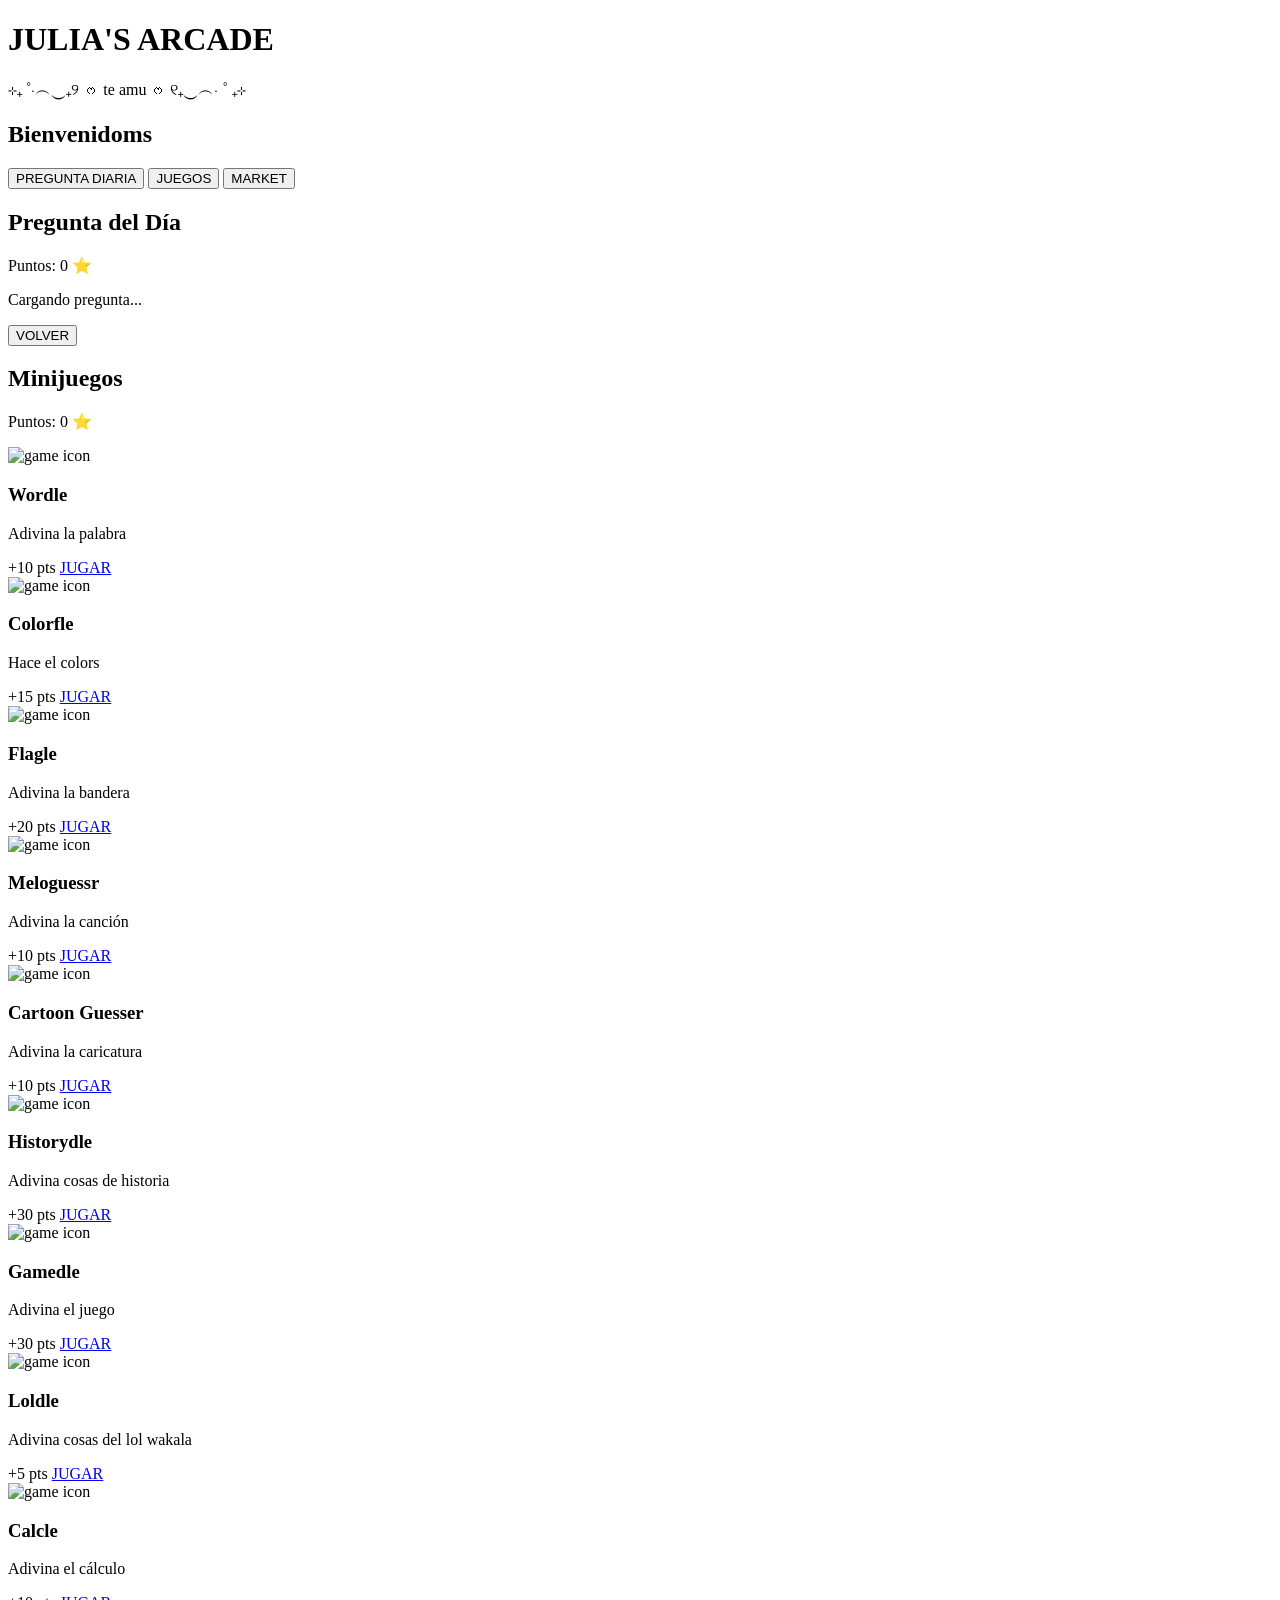
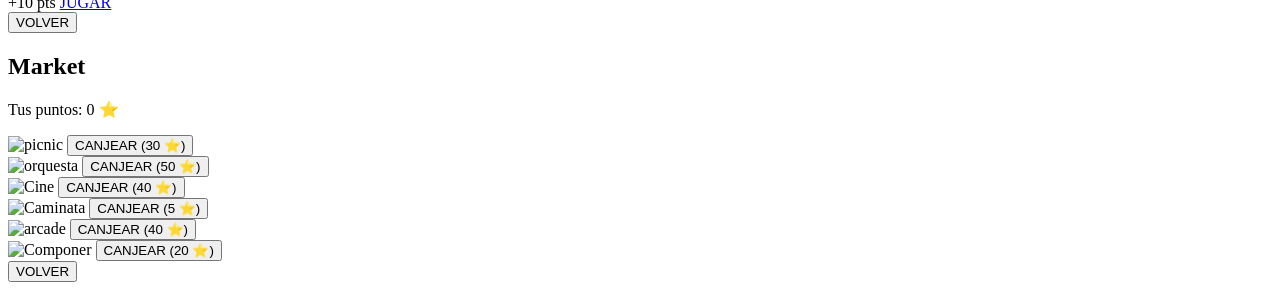
==== index.html @ 11bd4e80 "Rename arcade/index.html to index.html" ====
<!DOCTYPE html>
<html lang="es">
<head>
    <meta charset="UTF-8">
    <meta name="viewport" content="width=device-width, initial-scale=1.0">
    <title>Julia's Arcade</title>
    <link rel="stylesheet" href="style.css">
</head>
<body>

    <header>
        <h1>JULIA'S ARCADE</h1>
        <p>⊹₊ ˚‧︵‿₊୨ ᰔ te amu ᰔ ୧₊‿︵‧ ˚ ₊⊹</p>
    </header>

    <main>
        <!-- PANTALLA 1: BIENVENIDA -->
        <section id="pantalla-inicio" class="welcome pantalla activa">
            <h2>Bienvenidoms</h2>
       
            <div class="contenedor-botones">
                <button id="quizButton" class="btn-quiz">PREGUNTA DIARIA</button>
                <button id="enterButton">JUEGOS</button>
                <button id="marketButton" class="btn-secundario">MARKET</button>
            </div>
        </section>

        <!-- PANTALLA 2: PREGUNTA DIARIA -->
        <section id="pantalla-quiz" class="welcome pantalla">
            <h2>Pregunta del Día</h2>
            <p class="contador-puntos">Puntos: <span id="puntos-quiz">0</span> ⭐</p>

            <div id="contenedor-quiz" class="tarjeta-quiz">
                <p id="texto-pregunta" class="texto-pregunta">Cargando pregunta...</p>
                <div id="opciones-container" class="opciones-grid"></div>
            </div>

            <button class="btn-volver" onclick="irA('pantalla-inicio')">VOLVER</button>
        </section>
       
        <!-- PANTALLA 3: JUEGOS -->
        <section id="pantalla-juegos" class="welcome pantalla">
            <h2>Minijuegos</h2>
            <p class="contador-puntos">Puntos: <span id="puntos-juegos">0</span> ⭐</p>

            <div class="tarjetas-grid">
                <div class="tarjeta">
                    <img src="https://artwork.neocities.org/pixels/tiny/sanrio/Chococat05.gif" alt="game icon" class="game-icon">
                    <h3>Wordle</h3>
                    <p>Adivina la palabra</p>
                    <span class="recompensa">+10 pts</span>
                    <a href="https://wordle.es" target="_blank" onclick="sumarPuntosConTiempo(10, 'Wordle')">JUGAR</a>
                </div>

                <div class="tarjeta">
                    <img src="https://artwork.neocities.org/pixels/tiny/animals/other/tumblr_0c7403fa53aa1e1c7be60e905e78dde6_f978046b_75.gif" alt="game icon" class="game-icon">
                    <h3>Colorfle</h3>
                    <p>Hace el colors</p>
                    <span class="recompensa">+15 pts</span>
                    <a href="https://colorfle.com/" target="_blank" onclick="sumarPuntosConTiempo(15, 'Colorfle')">JUGAR</a>
                </div>

                <div class="tarjeta">
                    <img src="https://artwork.neocities.org/pixels/077.gif" alt="game icon" class="game-icon">
                    <h3>Flagle</h3>
                    <p>Adivina la bandera</p>
                    <span class="recompensa">+20 pts</span>
                    <a href="https://flagle-game.com/daily" target="_blank" onclick="sumarPuntosConTiempo(20, 'Flagle')">JUGAR</a>
                </div>

                <div class="tarjeta">
                    <img src="https://artwork.neocities.org/pixels/tiny/animals/bird/tumblr_ma13ewATVx1qid2nw540.gif" alt="game icon" class="game-icon">
                    <h3>Meloguessr</h3>
                    <p>Adivina la canción</p>
                    <span class="recompensa">+10 pts</span>
                    <a href="https://meloguessr.com/" target="_blank" onclick="sumarPuntosConTiempo(10, 'Meloguessr')">JUGAR</a>
                </div>

                <div class="tarjeta">
                    <img src="https://artwork.neocities.org/pixels/tiny/disney/mickey/8289354.gif" alt="game icon" class="game-icon">
                    <h3>Cartoon Guesser</h3>
                    <p>Adivina la caricatura</p>
                    <span class="recompensa">+10 pts</span>
                    <a href="https://cartoonguesser.pythonanywhere.com/" target="_blank" onclick="sumarPuntosConTiempo(10, 'Cartoon Guesser')">JUGAR</a>
                </div>
                
                <div class="tarjeta">
                    <img src="https://artwork.neocities.org/pixels/tiny/animals/bird/tumblr_inline_mto66ewrHL1qid2nw540.gif" alt="game icon" class="game-icon">
                    <h3>Historydle</h3>
                    <p>Adivina cosas de historia</p>
                    <span class="recompensa">+30 pts</span>
                    <a href="https://historydle.com/" target="_blank" onclick="sumarPuntosConTiempo(30, 'Historydle')">JUGAR</a>
                </div>
                
                <div class="tarjeta">
                    <img src="https://artwork.neocities.org/pixels/tiny/sanrio/20100413223314ade.gif" alt="game icon" class="game-icon">
                    <h3>Gamedle</h3>
                    <p>Adivina el juego</p>
                    <span class="recompensa">+30 pts</span>
                    <a href="https://guessthe.game/" target="_blank" onclick="sumarPuntosConTiempo(30, 'Gamedle')">JUGAR</a>
                </div>

                <div class="tarjeta">
                    <img src="https://artwork.neocities.org/pixels/tiny/sanrio/Keroppi27.gif" alt="game icon" class="game-icon">
                    <h3>Loldle</h3>
                    <p>Adivina cosas del lol wakala</p>
                    <span class="recompensa">+5 pts</span>
                    <a href="https://loldle.net/" target="_blank" onclick="sumarPuntosConTiempo(5, 'Loldle')">JUGAR</a>
                </div>

                <div class="tarjeta">
                    <img src="https://artwork.neocities.org/pixels/tiny/sanx/20111123032846dba.gif" alt="game icon" class="game-icon">
                    <h3>Calcle</h3>
                    <p>Adivina el cálculo</p>
                    <span class="recompensa">+10 pts</span>
                    <a href="https://calclegame.com/" target="_blank" onclick="sumarPuntosConTiempo(10, 'Calcle')">JUGAR</a>

            </div>

            <button class="btn-volver" onclick="irA('pantalla-inicio')">VOLVER</button>
        </section>

        <!-- PANTALLA 4: MARKET -->
       <section id="pantalla-market" class="welcome pantalla">
            <h2>Market</h2>
            <p class="contador-puntos">Tus puntos: <span id="puntos-market">0</span> ⭐</p>

            <div class="tarjetas-grid">
                <div class="tarjeta tarjeta-market">
                    <img src="img/pinci.png" alt="picnic" class="market-img">
                    <button class="btn-canjear" onclick="canjearCita(30, 'Picnic')">CANJEAR (30 ⭐)</button>
                </div>

                <div class="tarjeta tarjeta-market">
                    <img src="img/orq.png" alt="orquesta" class="market-img">
                    <button class="btn-canjear" onclick="canjearCita(50, 'Orquesta')">CANJEAR (50 ⭐)</button>
                </div>

                <div class="tarjeta tarjeta-market">
                    <img src="img/cine.png" alt="Cine" class="market-img">
                    <button class="btn-canjear" onclick="canjearCita(40, 'Cine')">CANJEAR (40 ⭐)</button>
                </div>
                
                <div class="tarjeta tarjeta-market">
                    <img src="img/cami.png" alt="Caminata" class="market-img">
                    <button class="btn-canjear" onclick="canjearCita(5, 'Caminata')">CANJEAR (5 ⭐)</button>
                </div>

                <div class="tarjeta tarjeta-market">
                    <img src="img/arcade.png" alt="arcade" class="market-img">
                    <button class="btn-canjear" onclick="canjearCita(40, 'Arcade')">CANJEAR (40 ⭐)</button>
                </div>

                <div class="tarjeta tarjeta-market">
                    <img src="img/COMPONER.png" alt="Componer" class="market-img">
                    <button class="btn-canjear" onclick="canjearCita(20, 'Componer')">CANJEAR (20 ⭐)</button>
                </div>

            </div>

            <button class="btn-volver" onclick="irA('pantalla-inicio')">VOLVER</button>
        </section>
    </main>

    <script src="script.js"></script>
</body>
</html>
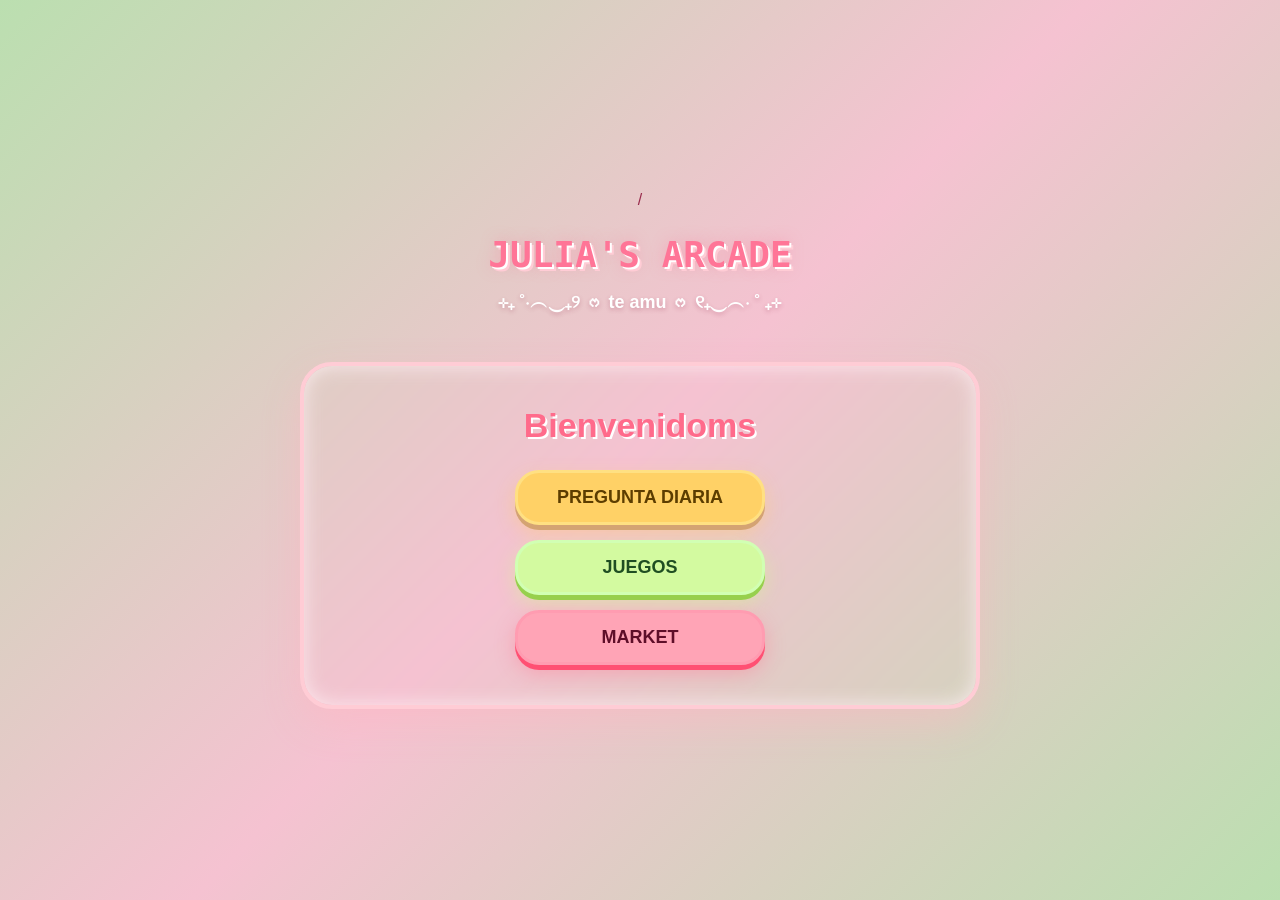
==== commit 2a66d062: "Update index.html" ====
--- a/index.html
+++ b/index.html
@@ -1,4 +1,4 @@
-<!DOCTYPE html>
+/<!DOCTYPE html>
 <html lang="es">
 <head>
     <meta charset="UTF-8">
@@ -127,32 +127,32 @@
 
             <div class="tarjetas-grid">
                 <div class="tarjeta tarjeta-market">
-                    <img src="img/pinci.png" alt="picnic" class="market-img">
+                    <img src="arcade/img/pinci.png" alt="picnic" class="market-img">
                     <button class="btn-canjear" onclick="canjearCita(30, 'Picnic')">CANJEAR (30 ⭐)</button>
                 </div>
 
                 <div class="tarjeta tarjeta-market">
-                    <img src="img/orq.png" alt="orquesta" class="market-img">
+                    <img src="arcade/img/orq.png" alt="orquesta" class="market-img">
                     <button class="btn-canjear" onclick="canjearCita(50, 'Orquesta')">CANJEAR (50 ⭐)</button>
                 </div>
 
                 <div class="tarjeta tarjeta-market">
-                    <img src="img/cine.png" alt="Cine" class="market-img">
+                    <img src="arcade/img/cine.png" alt="Cine" class="market-img">
                     <button class="btn-canjear" onclick="canjearCita(40, 'Cine')">CANJEAR (40 ⭐)</button>
                 </div>
                 
                 <div class="tarjeta tarjeta-market">
-                    <img src="img/cami.png" alt="Caminata" class="market-img">
+                    <img src="arcade/img/cami.png" alt="Caminata" class="market-img">
                     <button class="btn-canjear" onclick="canjearCita(5, 'Caminata')">CANJEAR (5 ⭐)</button>
                 </div>
 
                 <div class="tarjeta tarjeta-market">
-                    <img src="img/arcade.png" alt="arcade" class="market-img">
+                    <img src="arcade/img/arcade.png" alt="arcade" class="market-img">
                     <button class="btn-canjear" onclick="canjearCita(40, 'Arcade')">CANJEAR (40 ⭐)</button>
                 </div>
 
                 <div class="tarjeta tarjeta-market">
-                    <img src="img/COMPONER.png" alt="Componer" class="market-img">
+                    <img src="arcade/img/COMPONER.png" alt="Componer" class="market-img">
                     <button class="btn-canjear" onclick="canjearCita(20, 'Componer')">CANJEAR (20 ⭐)</button>
                 </div>
 
--- a/style.css
+++ b/style.css
@@ -0,0 +1,340 @@
+@import url('https://fonts.googleapis.com/css2?family=Fredoka:wght@400;500;600;700&family=Press+Start+2P&family=Quicksand:wght@500;600;700&display=swap');
+
+* {
+    box-sizing: border-box;
+}
+
+body {
+    margin: 0;
+    min-height: 100vh;
+    background: linear-gradient(135deg, #bbdfb0 0%, #f5c2d1 50%, #bbdfb0 100%);
+    background-attachment: fixed;
+    color: #992b4c;
+    font-family: "Quicksand", sans-serif;
+    display: flex;
+    flex-direction: column;
+    justify-content: center;
+    align-items: center;
+    overflow-x: hidden;
+    padding: 30px 15px;
+}
+
+main {
+    width: min(95%, 680px);
+    text-align: center;
+    z-index: 1;
+}
+
+header {
+    text-align: center;
+    margin-bottom: 30px;
+}
+
+header h1 {
+    font-family: "Press Start 2P", monospace;
+    font-size: clamp(22px, 5vw, 36px);
+    color: #ff7597;
+    text-shadow:
+        2px 2px 0px #fff,
+        4px 4px 0px #ffccd5,
+        0 0 15px rgba(255, 117, 151, 0.4);
+    margin-bottom: 15px;
+}
+
+header p {
+    color: #ffffff;
+    font-size: 18px;
+    margin-top: 10px;
+    font-weight: 700;
+    text-shadow: 0 2px 4px rgba(153, 43, 76, 0.3);
+}
+
+.welcome {
+    background: url("https://i.pinimg.com/1200x/df/03/0e/df030e99543c1652ace1ace79ececa90.jpg") center/cover no-repeat;
+    border: 4px solid #ffccd5;
+    border-radius: 32px;
+    padding: 40px 30px;
+    box-shadow:
+        0 15px 35px rgba(255, 182, 193, 0.45),
+        inset 0 0 20px rgba(255, 240, 245, 0.8);
+    position: relative;
+    backdrop-filter: blur(5px);
+}
+
+.welcome::before,
+.welcome::after {
+    content: url("https://artwork.neocities.org/dividers/0strawww.gif");
+    position: absolute;
+    filter: drop-shadow(0 2px 5px rgba(255, 182, 193, 0.6));
+}
+
+.welcome::before {
+    top: -15px;
+    left: -12px;
+}
+
+.welcome::after {
+    top: -15px;
+    right: -12px;
+}
+
+.welcome h2 {
+    font-family: "Fredoka", sans-serif;
+    font-size: 34px;
+    font-weight: 700;
+    color: #ff6b8b;
+    margin-top: 0;
+    margin-bottom: 25px;
+    text-shadow: 2px 2px 0 #fff;
+}
+
+/* CONTENEDOR DE BOTONES INICIO */
+.contenedor-botones {
+    display: flex;
+    flex-direction: column;
+    gap: 15px;
+    align-items: center;
+    width: 100%;
+}
+
+/* BOTONES DEL MENÚ PRINCIPAL (TODOS IGUALES DE TAMAÑO) */
+.contenedor-botones button {
+    font-family: "Fredoka", sans-serif;
+    font-size: 18px;
+    font-weight: 700;
+    width: 250px;
+    padding: 14px 20px;
+    border-radius: 24px;
+    cursor: pointer;
+    transition: all 0.15s ease;
+}
+
+/* BOTÓN DE JUEGOS (VERDE) */
+#enterButton {
+    background: #d3faa0;
+    color: rgb(31, 78, 34);
+    border: 3px solid #d1ffb3;
+    box-shadow: 0 5px 0px #97d04d, 0 8px 20px rgba(206, 255, 133, 0.45);
+}
+
+#enterButton:hover {
+    transform: translateY(-3px);
+    box-shadow: 0 8px 0px #97d04d, 0 12px 22px rgba(206, 255, 133, 0.55);
+}
+
+/* BOTÓN QUIZ (AMARILLO) */
+.btn-quiz {
+    background: #ffd166;
+    color: #5c3d00;
+    border: 3px solid #ffe082;
+    box-shadow: 0 5px 0px #d4a373, 0 8px 20px rgba(255, 209, 102, 0.45);
+}
+
+.btn-quiz:hover {
+    transform: translateY(-3px);
+    box-shadow: 0 8px 0px #d4a373, 0 12px 22px rgba(255, 209, 102, 0.55);
+}
+
+/* BOTÓN MARKET (ROSA) */
+.btn-secundario {
+    background: #ffa4b6;
+    color: rgb(94, 14, 41);
+    border: 3px solid #ff9cb1;
+    box-shadow: 0 5px 0px #ff5073, 0 8px 20px rgba(255, 120, 147, 0.45);
+}
+
+.btn-secundario:hover {
+    transform: translateY(-3px);
+    box-shadow: 0 8px 0px #ff5073, 0 12px 22px rgba(255, 120, 147, 0.55);
+}
+
+/* CONTADOR DE PUNTOS */
+.contador-puntos {
+    font-family: "Fredoka", sans-serif;
+    font-size: 18px;
+    color: #d4a373;
+    background: rgba(255, 240, 243, 0.95);
+    display: inline-block;
+    padding: 8px 20px;
+    border-radius: 18px;
+    border: 2px dashed #ffb3c1;
+    margin-bottom: 20px;
+    box-shadow: 0 4px 10px rgba(255, 182, 193, 0.2);
+}
+
+/* GRILLA Y TARJETAS DE MINIJUEGOS */
+.tarjetas-grid {
+    display: grid;
+    grid-template-columns: repeat(auto-fill, minmax(160px, 1fr));
+    gap: 15px;
+    margin-bottom: 5px;
+    max-height: 450px;
+    overflow-y: auto;
+    padding-right: 5px;
+}
+
+.tarjetas-grid::-webkit-scrollbar {
+    width: 6px;
+}
+
+.tarjetas-grid::-webkit-scrollbar-track {
+    background: #fff0f3;
+    border-radius: 10px;
+}
+
+.tarjetas-grid::-webkit-scrollbar-thumb {
+    background: #ffb3c1;
+    border-radius: 10px;
+}
+
+.tarjeta {
+    background: rgba(255, 249, 251, 0.95);
+    border: 2px solid #ffd6e0;
+    padding: 16px 12px;
+    border-radius: 20px;
+    display: flex;
+    flex-direction: column;
+    align-items: center;
+    justify-content: space-between;
+    gap: 8px;
+    box-shadow: 0 4px 10px rgba(255, 182, 193, 0.2);
+}
+
+.game-icon {
+    width: 32px;
+    height: 32px;
+    object-fit: contain;
+}
+
+.tarjeta h3 {
+    font-family: "Fredoka", sans-serif;
+    font-size: 16px;
+    color: #ff7597;
+    margin: 0;
+}
+
+.tarjeta p {
+    font-size: 12px;
+    margin: 0;
+    color: #8c7391;
+    font-weight: 600;
+}
+
+.recompensa {
+    font-family: "Fredoka", sans-serif;
+    font-size: 11px;
+    font-weight: 700;
+    color: #ff5073;
+    background: #ffe6eb;
+    padding: 2px 8px;
+    border-radius: 10px;
+    border: 1px dashed #ff9cb1;
+}
+
+.tarjeta a, .btn-canjear {
+    font-family: "Fredoka", sans-serif;
+    font-size: 13px;
+    font-weight: 700;
+    background: #ff85a1;
+    color: white;
+    text-decoration: none;
+    padding: 8px 14px;
+    border: none;
+    border-radius: 14px;
+    box-shadow: 0 3px 0 #e05776;
+    transition: all 0.15s ease;
+    cursor: pointer;
+    width: 100%;
+}
+
+.tarjeta a:hover, .btn-canjear:hover {
+    background: #ff94b1;
+    transform: translateY(-2px);
+    box-shadow: 0 5px 0 #e05776;
+}
+
+/* ESTILOS ESPECÍFICOS PARA TARJETAS DEL MARKET */
+.tarjeta-market {
+    padding: 10px;
+    gap: 10px;
+}
+
+.market-img {
+    width: 100%;
+    height: 140px;
+    object-fit: cover;
+    border-radius: 14px; /* Sigue la curvatura interna de la tarjeta */
+}
+
+/* BOTÓN VOLVER */
+.btn-volver {
+    font-family: "Fredoka", sans-serif;
+    font-size: 16px;
+    font-weight: 700;
+    background: #a2d2ff;
+    border: 2px solid #bee1e6;
+    color: #2b4c6f;
+    box-shadow: 0 4px 0 #689bc4;
+    border-radius: 20px;
+    padding: 10px 28px;
+    cursor: pointer;
+}
+
+.btn-volver:hover {
+    background: #b5e0ff;
+}
+
+/* TARJETA DEL QUIZ */
+.tarjeta-quiz {
+    background: rgba(255, 249, 251, 0.95);
+    border: 3px solid #ffd6e0;
+    padding: 22px 18px;
+    border-radius: 24px;
+    margin-bottom: 20px;
+}
+
+.texto-pregunta {
+    font-family: "Fredoka", sans-serif;
+    font-size: 18px;
+    font-weight: 700;
+    color: #ff6b8b;
+    margin-top: 0;
+    margin-bottom: 15px;
+}
+
+.opciones-grid {
+    display: flex;
+    flex-direction: column;
+    gap: 10px;
+}
+
+.btn-opcion {
+    font-family: "Fredoka", sans-serif;
+    font-size: 15px;
+    font-weight: 600;
+    background: #ffffff;
+    color: #8c7391;
+    border: 2px solid #ffd6e0;
+    border-radius: 16px;
+    padding: 10px 14px;
+    width: 100%;
+    cursor: pointer;
+    box-shadow: 0 3px 0 #ffd6e0;
+    transition: all 0.15s ease;
+}
+
+.btn-opcion:hover {
+    background: #fff0f3;
+    color: #ff7597;
+    border-color: #ffb3c1;
+    transform: translateY(-2px);
+}
+
+/* CONTROL DE PANTALLAS */
+.pantalla {
+    display: none;
+}
+
+.pantalla.activa {
+    display: block;
+}
